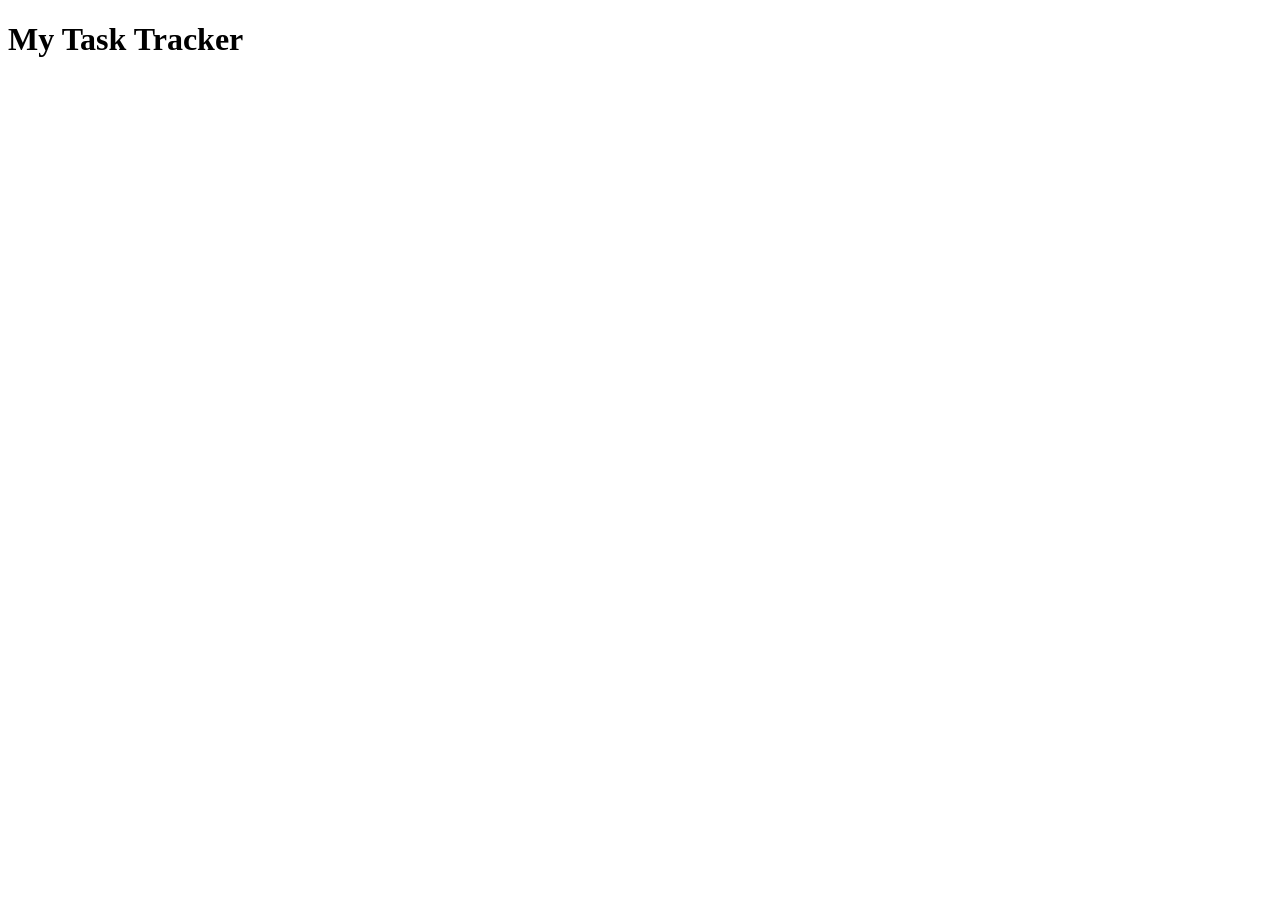
==== index.html @ 165c02ff "Create initial task tracker page" ====
<!DOCTYPE html>
<html lang="en">
<head>
    <meta charset="UTF-8">
    <meta name="viewport" content="width=device-width, initial-scale=1.0">
    <title>Task Tracker</title>
    <link rel="stylesheet" href="style.css">
</head>
<body>

<h1>My Task Tracker</h1>
    <script src="script.js"></script>
</body>
</html>
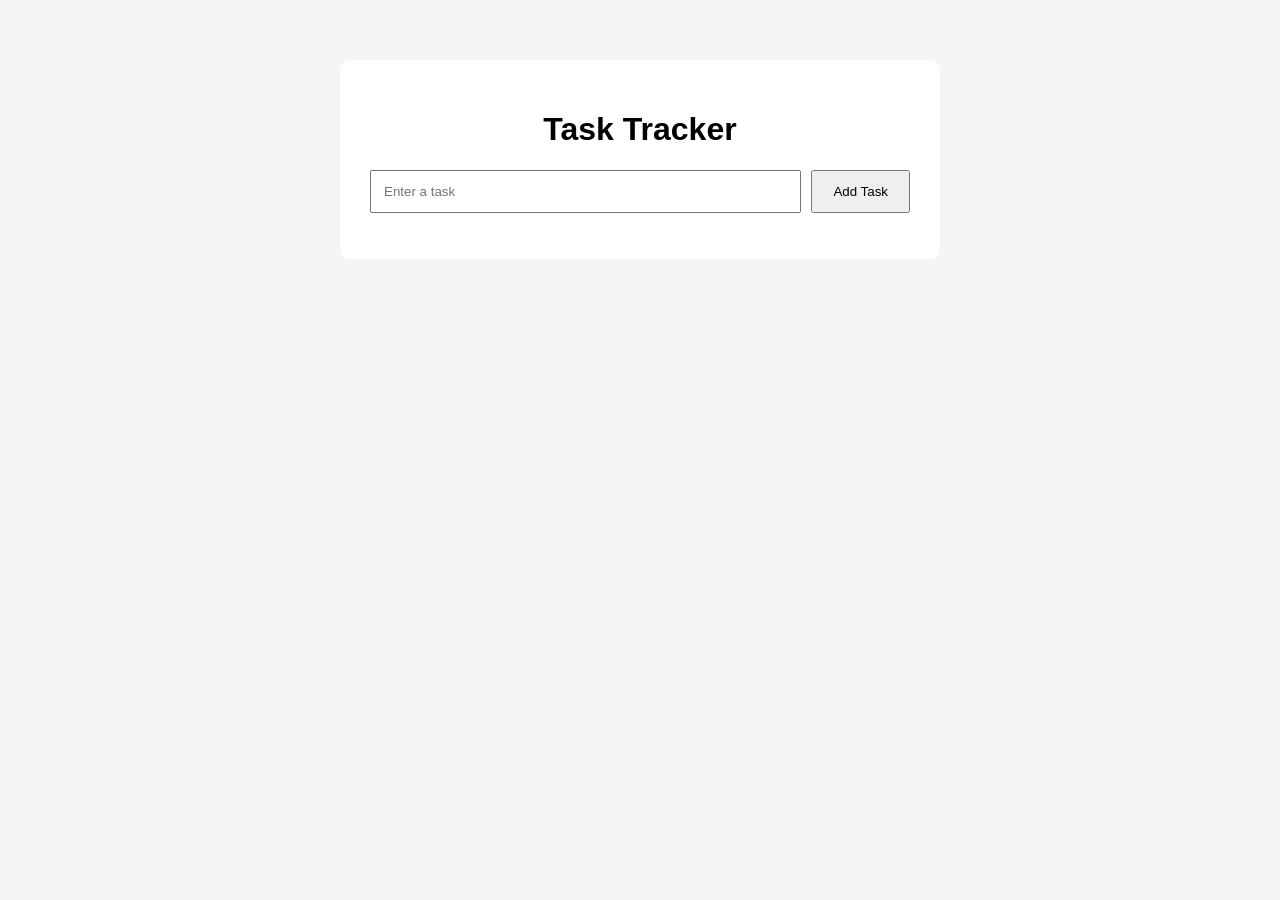
==== commit 01b4442e: "Add task form layout" ====
--- a/index.html
+++ b/index.html
@@ -8,7 +8,17 @@
 </head>
 <body>
 
-<h1>My Task Tracker</h1>
+    <div class="container">
+        <h1>Task Tracker</h1>
+
+        <div class="task-form">
+            <input type="text" id="taskInput" placeholder="Enter a task">
+            <button id="addTask">Add Task</button>
+        </div>
+
+        <ul id="taskList"></ul>
+    </div>
+
     <script src="script.js"></script>
 </body>
 </html>
--- a/style.css
+++ b/style.css
@@ -0,0 +1,42 @@
+* {
+    box-sizing: border-box;
+}
+
+body {
+    margin: 0;
+    font-family: Arial, sans-serif;
+    background: #f5f5f5;
+}
+
+.container {
+    width: 90%;
+    max-width: 600px;
+    margin: 60px auto;
+    background: white;
+    padding: 30px;
+    border-radius: 10px;
+}
+
+h1 {
+    text-align: center;
+}
+
+.task-form {
+    display: flex;
+    gap: 10px;
+}
+
+#taskInput {
+    flex: 1;
+    padding: 12px;
+}
+
+#addTask {
+    padding: 12px 20px;
+    cursor: pointer;
+}
+
+#taskList {
+    padding: 0;
+    list-style: none;
+}
